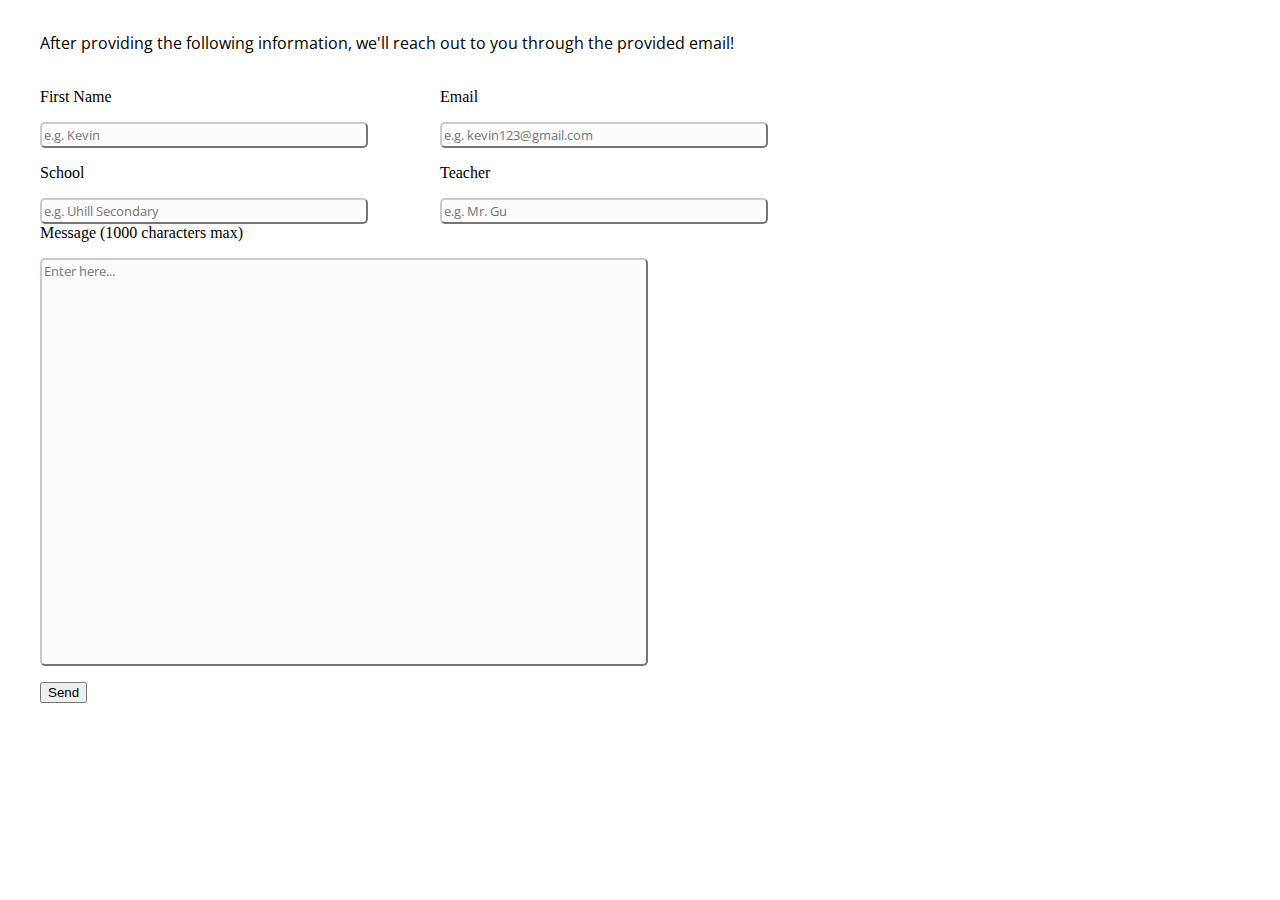
==== index.html @ ed7cda8e "Completed contact us page with html and css" ====
<!DOCTYPE html>
<html lang="en">
<head>
    <meta charset="UTF-8">
    <meta http-equiv="X-UA-Compatible" content="IE=edge">
    <meta name="viewport" content="width=device-width, initial-scale=1.0">
    <title>Contact Us</title>
    <link rel="stylesheet" href="style.css">
</head>
<body>
    <form action ="results.html" method="GET">
        <div id="first">
            <text>After providing the following information, we'll reach out to you through the provided email!</text>
        </div>
        <br>
        <div id="div1">
            <label for="name">First Name</label>
            <input type="text" name="First Name" id="name"  placeholder="e.g. Kevin" required>
            <label for="school" id="row1">School</label>
            <input type="text" name="School" id="school" placeholder="e.g. Uhill Secondary" required>
        </div>

        
        <div id="div2">
            <label for="email">Email</label>
            <input type="email" name="Email" id="row2" placeholder="e.g. kevin123@gmail.com" required>
            <label for="teacher">Teacher</label>
            <input type="text" name="Teacher" id="row2" placeholder="e.g. Mr. Gu" required>
        </div>

        <br><br>
        
        <div id="div3">
            <label for="msg">Message (1000 characters max)</label>
            <textarea type="text" name="Message" id="msg" placeholder="Enter here..." maxlength="1000" required></textarea>
        </div>
        
        <button type="submit" id="send">Send</button>
    </form>
    
</body>
</html>
---- style.css ----
@import url('https://fonts.googleapis.com/css2?family=Open+Sans:wght@300;400;500;600;700;800&display=swap');

#first {
    font-family: 'Open Sans', sans-serif;
}

#div1 {
    width:40%;
    float: left;
}

#div2 {
    width:40%;
    float:left;
}

#div3 {
    width: 60%;
}

label {
    padding: 1rem 0;
}

form {
    width: 1000px;
    margin: 2rem 2rem;
    padding: 2rem auto;
}


label {
    display: block;
    padding: 1.5rem auto 1rem;
}

input {
    width: 80%;
    height: 20px;
}


textarea {
    display: block;
    width: 600px;
    height: 400px;
    resize: none;
    padding: 1rem auto;
}

input, textarea {
    font-family: 'Open Sans', sans-serif;
    border-radius: 5px;
    background-color: rgb(252, 252, 252);
    outline: none;
    border: 2px outset rgb(202, 202, 202);
    padding: 1rem auto;
}

input:focus, textarea:focus {
    border-radius: 5px;
    background-color: rgb(252, 252, 252);
    box-shadow: 0px 0px 10px darkblue;
    border: 2px solid rgb(62, 87, 168);
}

#send {
    cursor:pointer;
    margin: 1rem 0;
}

#send:hover {
    background-color: rgb(62, 87, 168);
}
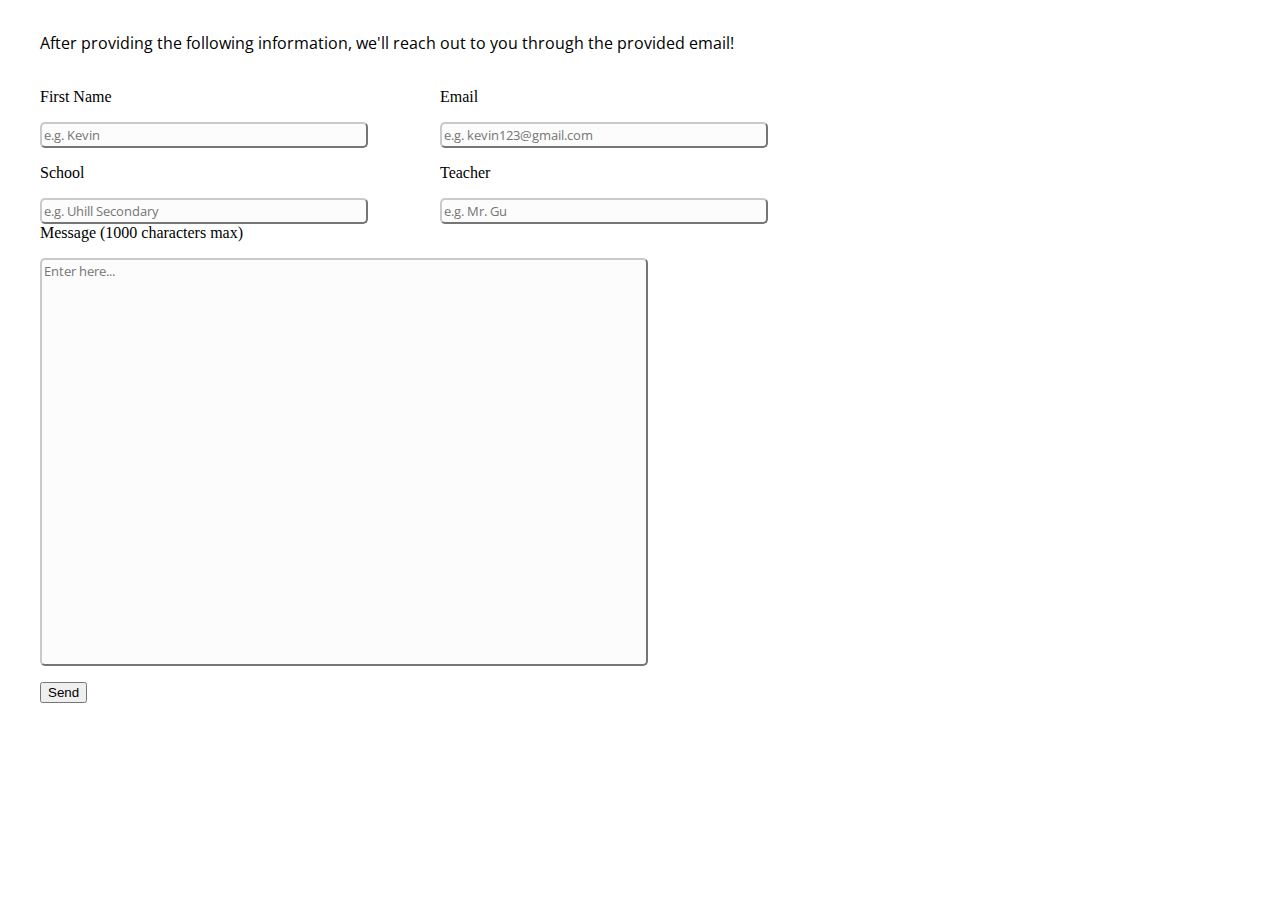
==== commit f9bc4a49: "first commit" ====
--- a/index.html
+++ b/index.html
@@ -20,7 +20,7 @@
             <input type="text" name="School" id="school" placeholder="e.g. Uhill Secondary" required>
         </div>
 
-        
+        <!-- Right side -->
         <div id="div2">
             <label for="email">Email</label>
             <input type="email" name="Email" id="row2" placeholder="e.g. kevin123@gmail.com" required>
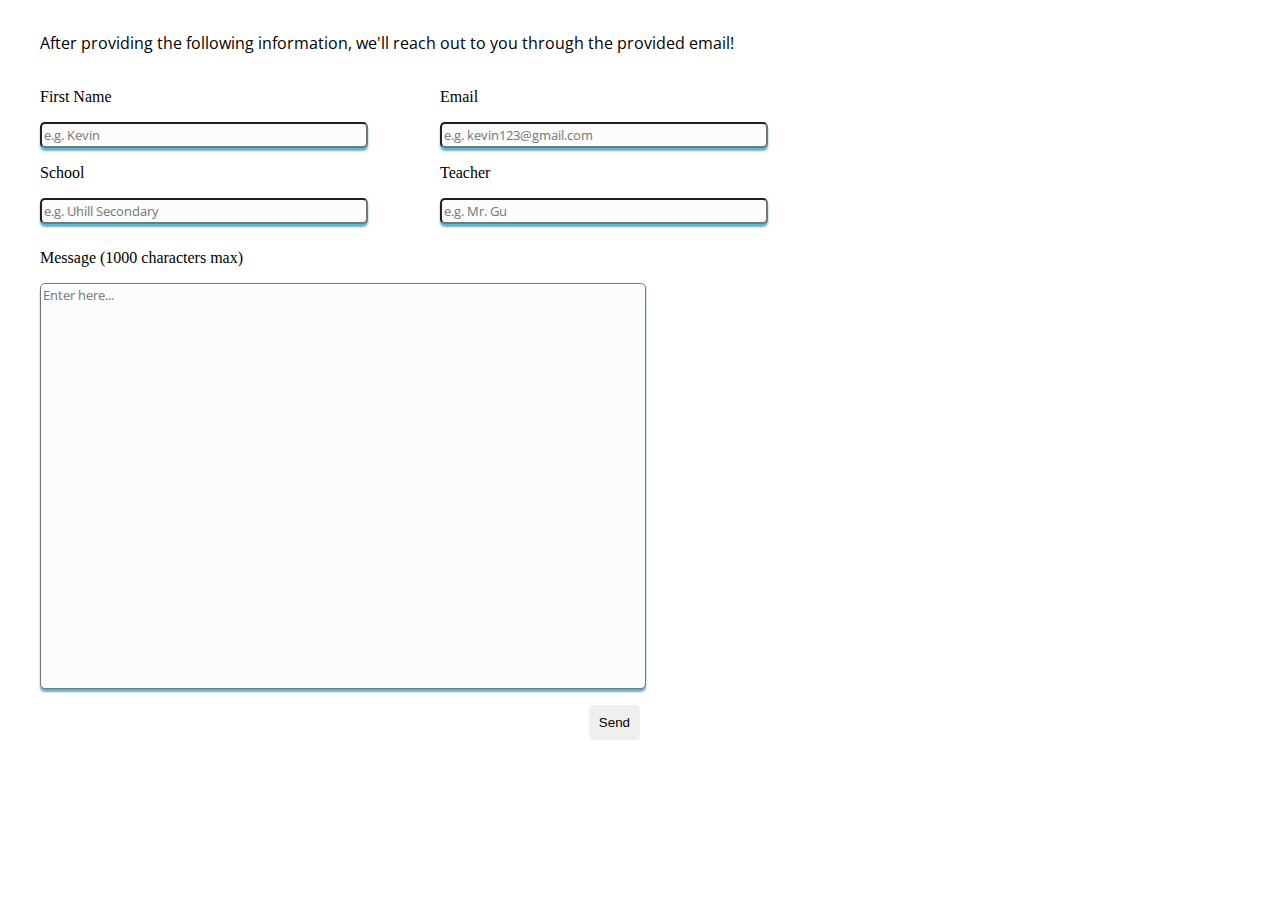
==== commit e62fa24f: "init" ====
--- a/index.html
+++ b/index.html
@@ -20,7 +20,6 @@
             <input type="text" name="School" id="school" placeholder="e.g. Uhill Secondary" required>
         </div>
 
-        <!-- Right side -->
         <div id="div2">
             <label for="email">Email</label>
             <input type="email" name="Email" id="row2" placeholder="e.g. kevin123@gmail.com" required>
@@ -28,14 +27,14 @@
             <input type="text" name="Teacher" id="row2" placeholder="e.g. Mr. Gu" required>
         </div>
 
-        <br><br>
         
         <div id="div3">
             <label for="msg">Message (1000 characters max)</label>
             <textarea type="text" name="Message" id="msg" placeholder="Enter here..." maxlength="1000" required></textarea>
+            <button type="submit" id="send">Send</button>
         </div>
         
-        <button type="submit" id="send">Send</button>
+        
     </form>
     
 </body>
--- a/style.css
+++ b/style.css
@@ -7,11 +7,14 @@
 #div1 {
     width:40%;
     float: left;
+    
+
 }
 
 #div2 {
     width:40%;
     float:left;
+    margin-bottom: 25px;
 }
 
 #div3 {
@@ -53,20 +56,24 @@
     border-radius: 5px;
     background-color: rgb(252, 252, 252);
     outline: none;
-    border: 2px outset rgb(202, 202, 202);
+    box-shadow: 0px 3px 2px rgb(91, 180, 209);
     padding: 1rem auto;
 }
 
 input:focus, textarea:focus {
     border-radius: 5px;
     background-color: rgb(252, 252, 252);
-    box-shadow: 0px 0px 10px darkblue;
-    border: 2px solid rgb(62, 87, 168);
+    box-shadow: 0px 3px 2px rgb(70, 70, 189);
 }
 
 #send {
+    float: right;
+    border-radius: 5px;
     cursor:pointer;
     margin: 1rem 0;
+    transition: ease 0.3s;
+    padding: 10px;
+    border: none;
 }
 
 #send:hover {
